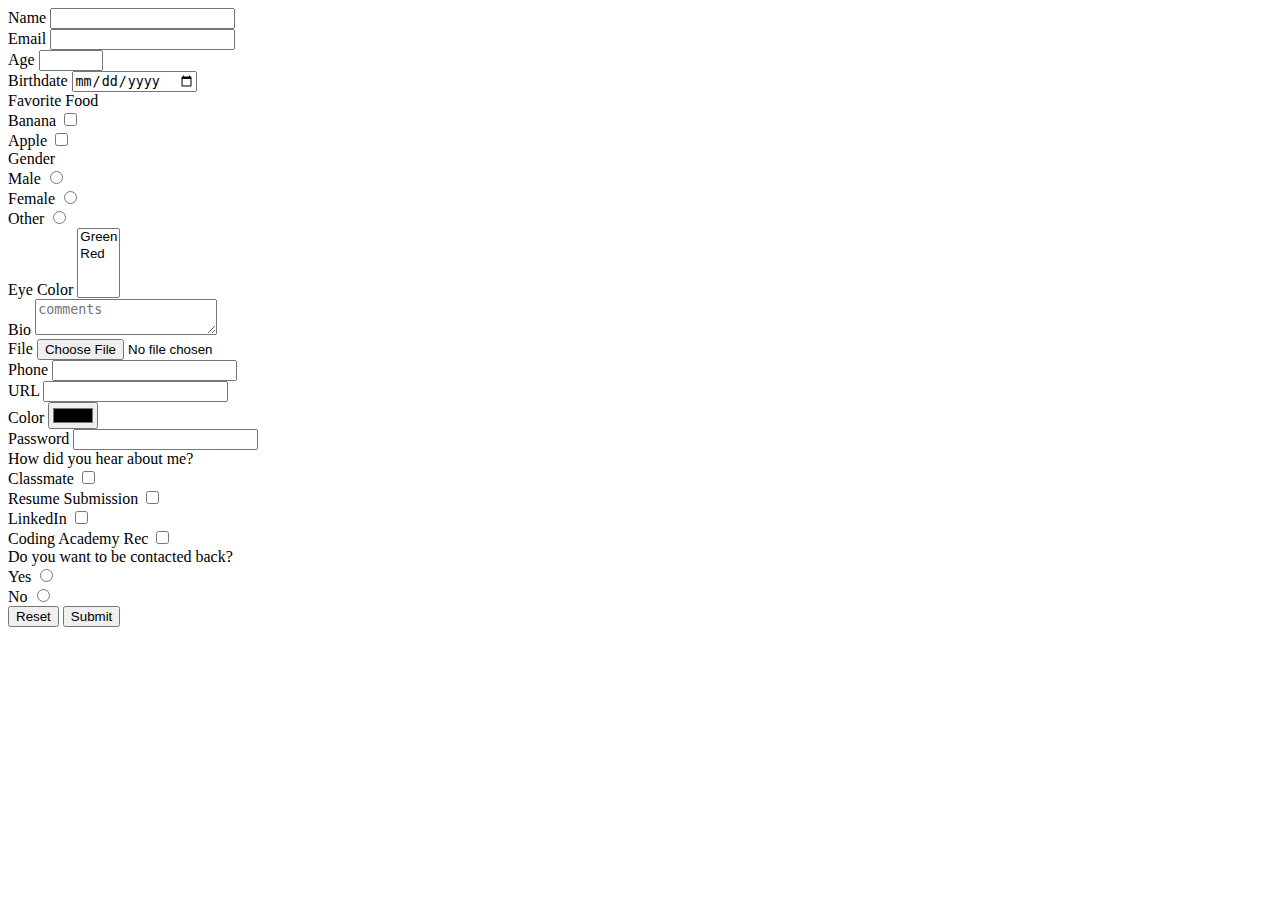
==== contact-me.html @ 89560867 "add files for contact me page" ====
<!DOCTYPE html>
<html lang="en">
<head>
  <meta charset="UTF-8">
  <meta name="viewport" content="width=device-width, initial-scale=1.0">
  <title>Document</title>
  <link rel=stylesheet href="style-contact-me.css">
</head>
<body>
    <!-- When you do a GET request in the browser, the page (results.html) renders -->
    <form action="results.html" method="GET" enctype="multipart/form-data">
      <div>
        <label for="name">Name</label>
        <input type="text" name="name" id="name" >
    </div>
    <div>
      <label for="email">Email</label>
      <input type="email" name="email" id="email" required>
    </div>
    <div>
      <label for="age">Age</label>
      <input type="number" name="age" id="age" min="1" max="200" step="5">
    </div>
    <div>
      <label for="date">Birthdate</label>
      <input type="date" name="date" id="date" min="2019-06-10">
    </div>
    <div>
      Favorite Food
      <div>
        <label for="banana">Banana</label>
        <input type="checkbox" name="banana" id="banana">
      </div>
      <div>
        <label for="apple">Apple</label>
        <input type="checkbox" name="apple" id="apple">
      </div>
    </div>
    <div>
      Gender
      <div>
        <label for="male">Male</label>
        <input type="radio" name="gender" id="male" value="male">
      </div>
      <div>
        <label for="female">Female</label>
        <input type="radio" name="gender" id="female" value="female">
      </div>
      <div>
        <label for="other">Other</label>
        <input type="radio" name="gender" id="other" value="other">
      </div>
    </div>
    <div>
      <label for="eyeColor">Eye Color</label>
      <select name="eyeColor" id="eyeColor" multiple>
        <option value="Green">Green</option>
        <option label="Red" value="Red"></option>
      </select>
    </div>
    <div>
      <label for="bio">Bio</label>
      <textarea id="bio" name="bio" placeholder="comments" maxlength="500" minlength="20"></textarea>
    </div>
    <input type="hidden" name="hidden" value="hi">
    <div>
      <label for="file">File</label>
      <input id="file" type="file" name="file">
    </div>
    <div>
      <label for="phone">Phone</label>
      <input type="tel" name="phone" id="phone">
    </div>
    <div>
      <label for="url">URL</label>
      <input type="url" name="url" id="url">
    </div>
    <div>
      <label for="color">Color</label>
      <input type="color" name="color" id="color">
    </div>
    <div>
      <label>
        Password
        <input type="password" name="password" >
      </label>
    </div>
    <div>
      How did you hear about me?
      <div>
        <label for="classmate">Classmate</label>
        <input type="checkbox" name="classmate" id="classmate">
      </div>
      <div>
        <label for="resume">Resume Submission</label>
        <input type="checkbox" name="resume" id="resume">
      </div>
      <div>
        <label for="linkedin">LinkedIn</label>
        <input type="checkbox" name="linkedin" id="linkedin">
      </div>
      <div>
        <label for="academy">Coding Academy Rec</label>
        <input type="checkbox" name="academy" id="academy">
      </div>
    </div>
    <div>
      Do you want to be contacted back?
      <div>
        <label for="yes">Yes</label>
        <input type="radio" name="contacted" id="yes" value="yes">
      </div>
      <div>
        <label for="no">No</label>
        <input type="radio" name="contacted" id="no" value="no">
      </div>
    </div>
    <button type="reset">Reset</button>
    <button type="submit">Submit</button>
  </form>
  <!-- <script src="scripts.js"></script> -->
</body>
</html>
---- style-contact-me.css ----
/* Phone */

* {
    color: pink;
}

/* Medium and up (Tablets) */
@media (min-width: 768px) {

* {
    color: blue;
}

}

/* Large and up (Desktops) */
@media (min-width: 992px) {

* {
    color: black;
}

}
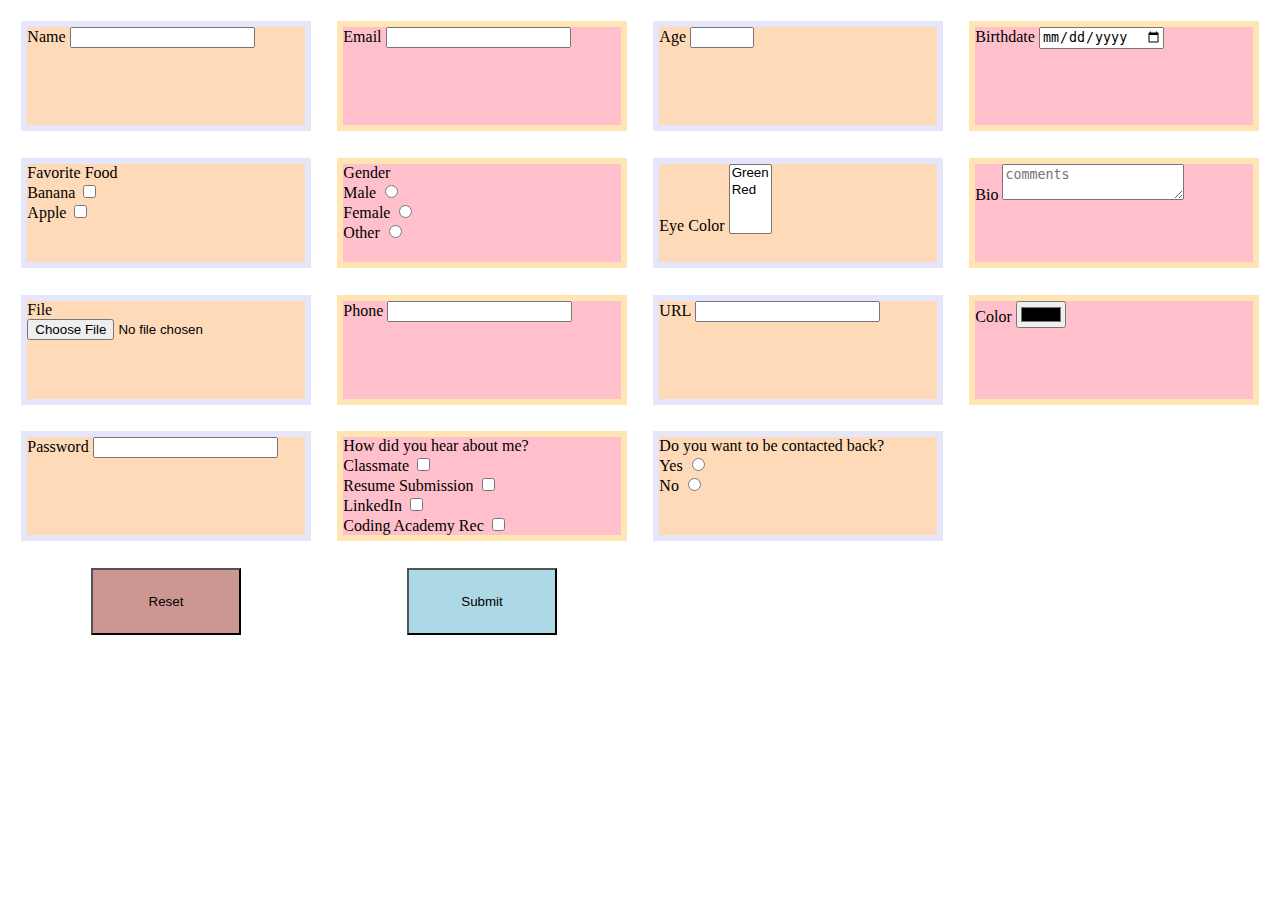
==== commit e5964c76: "add responsive design" ====
--- a/contact-me.html
+++ b/contact-me.html
@@ -9,115 +9,145 @@
 <body>
     <!-- When you do a GET request in the browser, the page (results.html) renders -->
     <form action="results.html" method="GET" enctype="multipart/form-data">
+      
+      <!-- To associate a label with an input, the "for" attribute must match the "id" attribute  -->
+
+      <!-- Inputs that are 1) text 2) email 3) number 4) date -->
       <div>
         <label for="name">Name</label>
         <input type="text" name="name" id="name" >
-    </div>
-    <div>
-      <label for="email">Email</label>
-      <input type="email" name="email" id="email" required>
-    </div>
-    <div>
-      <label for="age">Age</label>
-      <input type="number" name="age" id="age" min="1" max="200" step="5">
-    </div>
-    <div>
-      <label for="date">Birthdate</label>
-      <input type="date" name="date" id="date" min="2019-06-10">
-    </div>
-    <div>
-      Favorite Food
-      <div>
-        <label for="banana">Banana</label>
-        <input type="checkbox" name="banana" id="banana">
       </div>
       <div>
-        <label for="apple">Apple</label>
-        <input type="checkbox" name="apple" id="apple">
-      </div>
-    </div>
-    <div>
-      Gender
-      <div>
-        <label for="male">Male</label>
-        <input type="radio" name="gender" id="male" value="male">
+        <label for="email">Email</label>
+        <input type="email" name="email" id="email" required>
       </div>
       <div>
-        <label for="female">Female</label>
-        <input type="radio" name="gender" id="female" value="female">
+        <label for="age">Age</label>
+        <input type="number" name="age" id="age" min="1" max="200" step="5">
       </div>
       <div>
-        <label for="other">Other</label>
-        <input type="radio" name="gender" id="other" value="other">
+        <label for="date">Birthdate</label>
+        <input type="date" name="date" id="date" min="2019-06-10">
       </div>
-    </div>
-    <div>
-      <label for="eyeColor">Eye Color</label>
-      <select name="eyeColor" id="eyeColor" multiple>
-        <option value="Green">Green</option>
-        <option label="Red" value="Red"></option>
-      </select>
-    </div>
-    <div>
-      <label for="bio">Bio</label>
-      <textarea id="bio" name="bio" placeholder="comments" maxlength="500" minlength="20"></textarea>
-    </div>
-    <input type="hidden" name="hidden" value="hi">
-    <div>
-      <label for="file">File</label>
-      <input id="file" type="file" name="file">
-    </div>
-    <div>
-      <label for="phone">Phone</label>
-      <input type="tel" name="phone" id="phone">
-    </div>
-    <div>
-      <label for="url">URL</label>
-      <input type="url" name="url" id="url">
-    </div>
-    <div>
-      <label for="color">Color</label>
-      <input type="color" name="color" id="color">
-    </div>
-    <div>
-      <label>
-        Password
-        <input type="password" name="password" >
-      </label>
-    </div>
-    <div>
-      How did you hear about me?
+
+      <!-- Inputs that are checkboxes -->
       <div>
-        <label for="classmate">Classmate</label>
-        <input type="checkbox" name="classmate" id="classmate">
+        Favorite Food
+        <div>
+          <label for="banana">Banana</label>
+          <input type="checkbox" name="banana" id="banana">
+        </div>
+        <div>
+          <label for="apple">Apple</label>
+          <input type="checkbox" name="apple" id="apple">
+        </div>
       </div>
+
+      <!-- Inputs that are radio buttons: must use same "name" attribute so that users can only choose one radiobutton option -->
       <div>
-        <label for="resume">Resume Submission</label>
-        <input type="checkbox" name="resume" id="resume">
+        Gender
+        <div>
+          <label for="male">Male</label>
+          <input type="radio" name="gender" id="male" value="male">
+        </div>
+        <div>
+          <label for="female">Female</label>
+          <input type="radio" name="gender" id="female" value="female">
+        </div>
+        <div>
+          <label for="other">Other</label>
+          <input type="radio" name="gender" id="other" value="other">
+        </div>
       </div>
+
+      <!-- Inputs that are "select options": use select element instead -->
       <div>
-        <label for="linkedin">LinkedIn</label>
-        <input type="checkbox" name="linkedin" id="linkedin">
+        <label for="eyeColor">Eye Color</label>
+        <select name="eyeColor" id="eyeColor" multiple>
+          <option value="Green">Green</option>
+          <option label="Red" value="Red"></option>
+        </select>
       </div>
+
+      <!-- Inputs that are multiline text fields: use textarea element-->
       <div>
-        <label for="academy">Coding Academy Rec</label>
-        <input type="checkbox" name="academy" id="academy">
+        <label for="bio">Bio</label>
+        <textarea id="bio" name="bio" placeholder="comments" maxlength="500" minlength="20"></textarea>
       </div>
-    </div>
-    <div>
-      Do you want to be contacted back?
+
+      <!-- ? -->
+      <!-- <input type="hidden" name="hidden" value="hi"> -->
+
+      <!-- Inputs that are file upload -->
       <div>
-        <label for="yes">Yes</label>
-        <input type="radio" name="contacted" id="yes" value="yes">
+        <label for="file">File</label>
+        <input id="file" type="file" name="file">
       </div>
+
+      <!-- Inputs that are phone numbers -->
       <div>
-        <label for="no">No</label>
-        <input type="radio" name="contacted" id="no" value="no">
+        <label for="phone">Phone</label>
+        <input type="tel" name="phone" id="phone">
       </div>
-    </div>
-    <button type="reset">Reset</button>
-    <button type="submit">Submit</button>
-  </form>
+
+      <!-- Inputs that are URLs -->
+      <div>
+        <label for="url">URL</label>
+        <input type="url" name="url" id="url">
+      </div>
+
+      <!-- Inputs that are color pickers -->
+      <div>
+        <label for="color">Color</label>
+        <input type="color" name="color" id="color">
+      </div>
+
+      <!-- Inputs that are passwords -->
+      <div>
+        <label>
+          Password
+          <input type="password" name="password" >
+        </label>
+      </div>
+
+      <!-- Another checkbox input -->
+      <div>
+        How did you hear about me?
+        <div>
+          <label for="classmate">Classmate</label>
+          <input type="checkbox" name="classmate" id="classmate">
+        </div>
+        <div>
+          <label for="resume">Resume Submission</label>
+          <input type="checkbox" name="resume" id="resume">
+        </div>
+        <div>
+          <label for="linkedin">LinkedIn</label>
+          <input type="checkbox" name="linkedin" id="linkedin">
+        </div>
+        <div>
+          <label for="academy">Coding Academy Rec</label>
+          <input type="checkbox" name="academy" id="academy">
+        </div>
+      </div>
+
+      <!-- Another radio button input -->
+      <div>
+        Do you want to be contacted back?
+        <div>
+          <label for="yes">Yes</label>
+          <input type="radio" name="contacted" id="yes" value="yes">
+        </div>
+        <div>
+          <label for="no">No</label>
+          <input type="radio" name="contacted" id="no" value="no">
+        </div>
+      </div>
+
+      <!-- Inputs that are buttons: use button element -->
+      <button type="reset">Reset</button>
+      <button type="submit">Submit</button>
+    </form>
   <!-- <script src="scripts.js"></script> -->
 </body>
 </html>--- a/style-contact-me.css
+++ b/style-contact-me.css
@@ -1,23 +1,70 @@
 /* Phone */
 
-* {
-    color: pink;
+form {
+    display: grid;
+
+    row-gap: 20pt;
+    column-gap: 20pt;
+    padding: 10pt;
+}
+
+form > div {
+    background-color: peachpuff;
+    border: 5pt solid #E6E6FA;
+}
+
+form > div:nth-child(even) {
+    background-color: pink;
+    border: 5pt solid #FFE5B4;
+}
+
+[type="reset"] {
+    background-color: #CC9791;
+    height: 50pt;
+    width: 150px;
+    margin: auto;
+}
+
+[type="submit"] {
+    background-color: lightblue;
+    height: 50pt;
+    width: 150px;
+    margin: auto;
 }
 
 /* Medium and up (Tablets) */
 @media (min-width: 768px) {
 
-* {
-    color: blue;
-}
+    form {
+        grid-template-columns: 1fr 1fr;
+    }
+
+    [type="reset"] {
+        grid-row: 9/span 1;
+    }
+
+    [type="submit"] {
+        grid-row: 9/span 1;
+        grid-column: 2/span 1;
+    }
 
 }
 
 /* Large and up (Desktops) */
 @media (min-width: 992px) {
 
-* {
-    color: black;
-}
+    form {
+        grid-template-columns: 1fr 1fr 1fr 1fr;
+        grid-template-rows: 1fr 1fr 1fr 1fr;
+    }
+
+    [type="reset"] {
+        grid-row: -1/span 1;
+    }
+
+    [type="submit"] {
+        grid-row: -1/span 1;
+        grid-column: 2/span 1;
+    }
 
 }